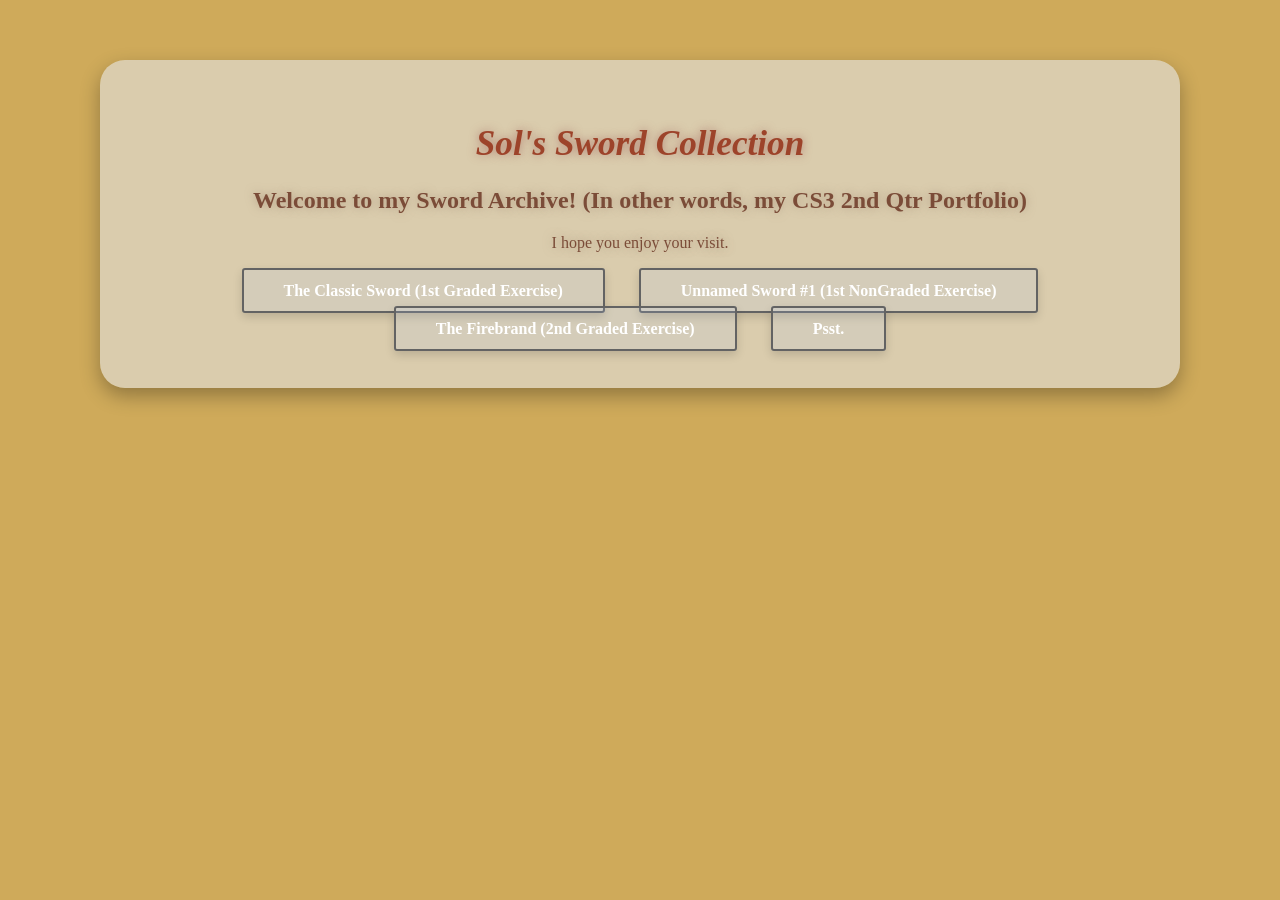
==== index.html @ 41d8975b "justaliledit" ====
<!DOCTYPE html>
<html lang = "en">
<head>
  <meta charset="UTF-8">
  <meta name="viewport" content="width=device-width, initial-scale=1.0">
  <link rel="icon" type="image/x-icon" href="./assets/favicon2.png">
  <title>Sol's Archive</title>
  <style>
    body {
      background-color: #cfaa5a;
      font-family: 'Times New Roman', Times, serif;
      background-image: url('https://tr.rbxcdn.com/180DAY-1e89afe49e4e3590106c05040aedb3c6/768/432/Model/Webp/noFilter');
      background-size: cover;
      background-repeat: no-repeat;
    }

    .myDiv {
      background-color: rgba(230, 240, 255, 0.5);
      text-align: center;
      padding: 40px;
      border-radius: 25px;
      margin: 60px auto;
      width: 80%;
      max-width: 1000px;
      box-shadow: 0 8px 20px rgba(0, 0, 0, 0.3);
      animation: fadeUp 1.2s ease-in-out;
    }

    h1 {
      color: #9d432a;
      font-size: 2.2em;
      text-shadow: 0 0 8px rgba(150, 190, 255, 0.4);
    }

    h1 i {
      color: #9d432a;
      text-shadow: 0 0 10px rgba(148, 75, 75, 0.6);
    }

    h2, p {
      color: #7b4c38;
      text-shadow: 0 0 10px rgba(154, 129, 108, 0.6);
    }

    @keyframes fadeUp {
      from {
        opacity: 0;
        transform: translateY(30px);
      }
      to {
        opacity: 1;
        transform: translateY(0);
      }
    }

    nav ul {
      list-style: none;
      padding: 0;
      margin: 20px 0 0;
    }

    nav ul li {
      display: inline-block; /*i will figure this out i swear*/
      margin: 10px 15px;
    }

    nav ul li a {
      text-decoration: none;
      color: #ffffff;
      background-color: rgba(180, 210, 255, 0.15);
      padding: 12px 40px;
      border-radius: 3px;
      transition: all 0.3s ease;
      cursor: pointer;
      box-shadow: 0 4px 10px rgba(0, 0, 0, 0.15);
      border: 2px solid #636363;
      font-weight: bold;
      backdrop-filter: blur(6px);
    }

    nav ul li a:visited {
      color: #5e5e5e;
      opacity: 0.9;
    }

    nav ul li a:hover {
      background-color: rgba(191, 229, 250, 0.611);
      color: #fff;
      transform: translateY(-2px);
    }

    .footer {
      margin-top: 30px;
      font-size: 0.9em;
      color: #6a5c4b;
    }

  </style>
</head>

<body>
<div class ="myDiv">
  <h1><i>Sol's Sword Collection</i></h1>
  <section class="w3-container">
    <h2>Welcome to my Sword Archive! (In other words, my CS3 2nd Qtr Portfolio)</h2>
    <p>I hope you enjoy your visit.</p>

    <nav>
      <ul>
        <li><a href="./public/2Q1GBerylliumLalican.html" class="button1">The Classic Sword (1st Graded Exercise)</a></li>
        <li><a href="./public/Q21NGBerylliumLalican.html" class="button1">Unnamed Sword #1 (1st NonGraded Exercise)</a></li>
        <li><a href="./public/2Q2GBerylliumLalican.html" class="button1">The Firebrand (2nd Graded Exercise)</a></li>
        <li><a href="https://www.looper.com/img/gallery/is-the-boiled-one-phenomenon-real-a-viral-online-curse-explained/intro-1729197918.jpg" class="button1">Psst.</a></li>
      </ul>
    </nav>

  </section>
  </div>
</body>
</html>
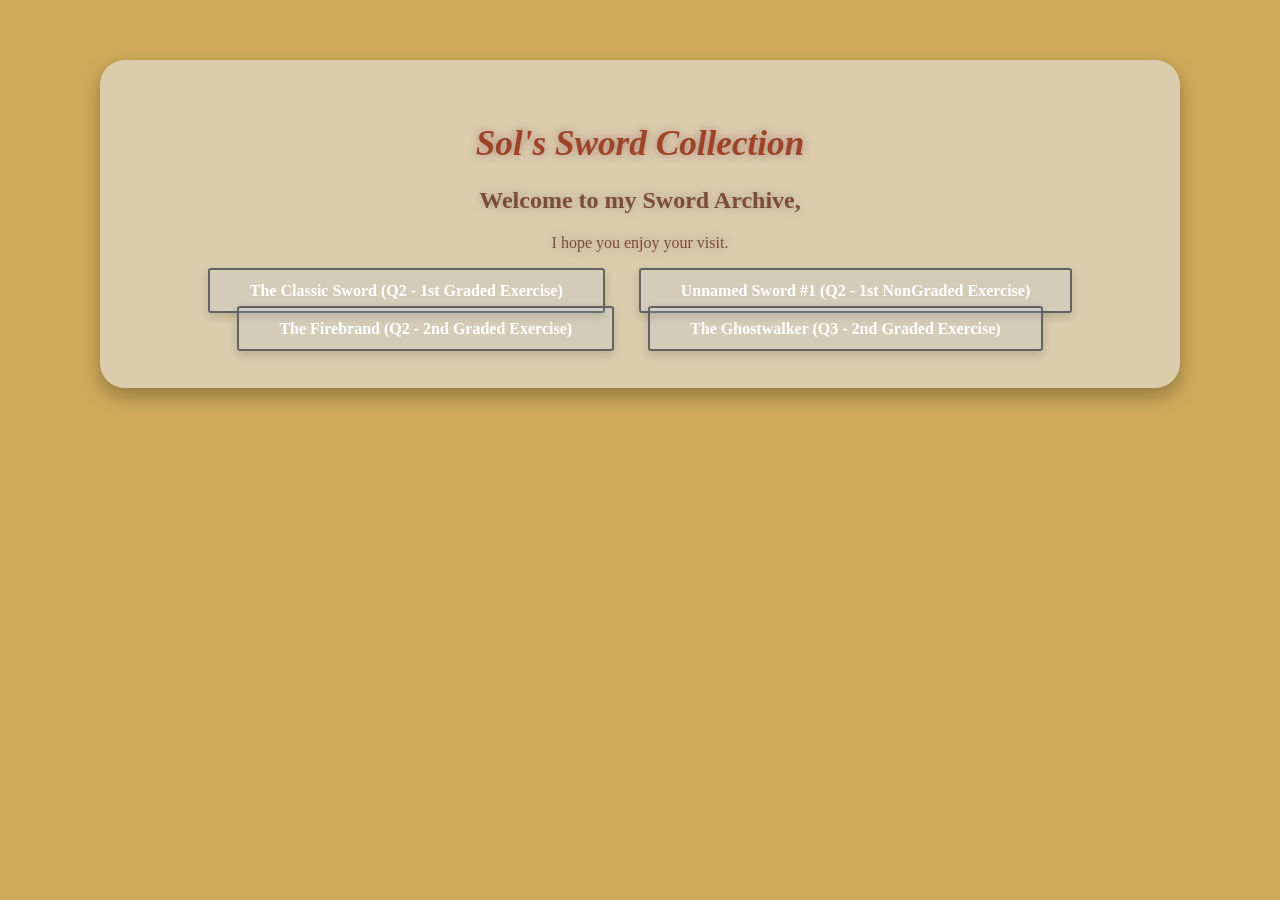
==== commit b4021c79: "commit" ====
--- a/index.html
+++ b/index.html
@@ -84,7 +84,7 @@
     }
 
     nav ul li a:hover {
-      background-color: rgba(191, 229, 250, 0.611);
+      background-color: #bfe5fa9c;
       color: #fff;
       transform: translateY(-2px);
     }
@@ -102,15 +102,15 @@
 <div class ="myDiv">
   <h1><i>Sol's Sword Collection</i></h1>
   <section class="w3-container">
-    <h2>Welcome to my Sword Archive! (In other words, my CS3 2nd Qtr Portfolio)</h2>
+    <h2>Welcome to my Sword Archive,</h2>
     <p>I hope you enjoy your visit.</p>
 
     <nav>
       <ul>
-        <li><a href="./public/2Q1GBerylliumLalican.html" class="button1">The Classic Sword (1st Graded Exercise)</a></li>
-        <li><a href="./public/Q21NGBerylliumLalican.html" class="button1">Unnamed Sword #1 (1st NonGraded Exercise)</a></li>
-        <li><a href="./public/2Q2GBerylliumLalican.html" class="button1">The Firebrand (2nd Graded Exercise)</a></li>
-        <li><a href="https://www.looper.com/img/gallery/is-the-boiled-one-phenomenon-real-a-viral-online-curse-explained/intro-1729197918.jpg" class="button1">Psst.</a></li>
+        <li><a href="./public/Q2/2Q1GBerylliumLalican.html" class="button1">The Classic Sword (Q2 - 1st Graded Exercise)</a></li>
+        <li><a href="./public/Q2/Q21NGBerylliumLalican.html" class="button1">Unnamed Sword #1 (Q2 - 1st NonGraded Exercise)</a></li>
+        <li><a href="./public/Q2/2Q2GBerylliumLalican.html" class="button1">The Firebrand (Q2 - 2nd Graded Exercise)</a></li>
+        <li><a href="./public/Q3/Q3_2GBerylliumLalican.html" class="button1">The Ghostwalker (Q3 - 2nd Graded Exercise)</a></li>
       </ul>
     </nav>
 
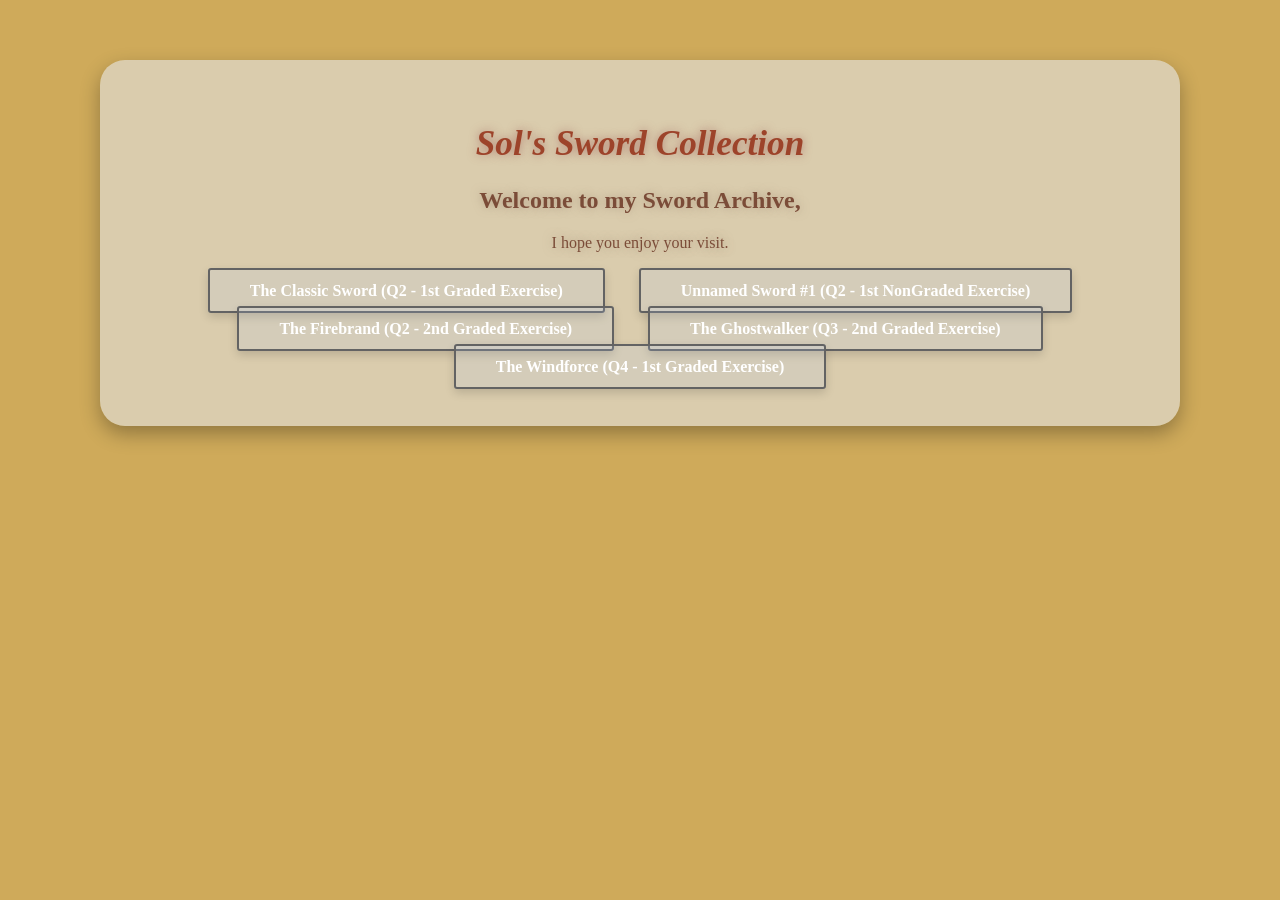
==== commit 2d129f4d: "with link" ====
--- a/index.html
+++ b/index.html
@@ -111,6 +111,7 @@
         <li><a href="./public/Q2/Q21NGBerylliumLalican.html" class="button1">Unnamed Sword #1 (Q2 - 1st NonGraded Exercise)</a></li>
         <li><a href="./public/Q2/2Q2GBerylliumLalican.html" class="button1">The Firebrand (Q2 - 2nd Graded Exercise)</a></li>
         <li><a href="./public/Q3/Q3_2GBerylliumLalican.html" class="button1">The Ghostwalker (Q3 - 2nd Graded Exercise)</a></li>
+        <li><a href="./public/Q4/q41gBerylliumLalican.html" class="button1">The Windforce (Q4 - 1st Graded Exercise)</a></li>
       </ul>
     </nav>
 
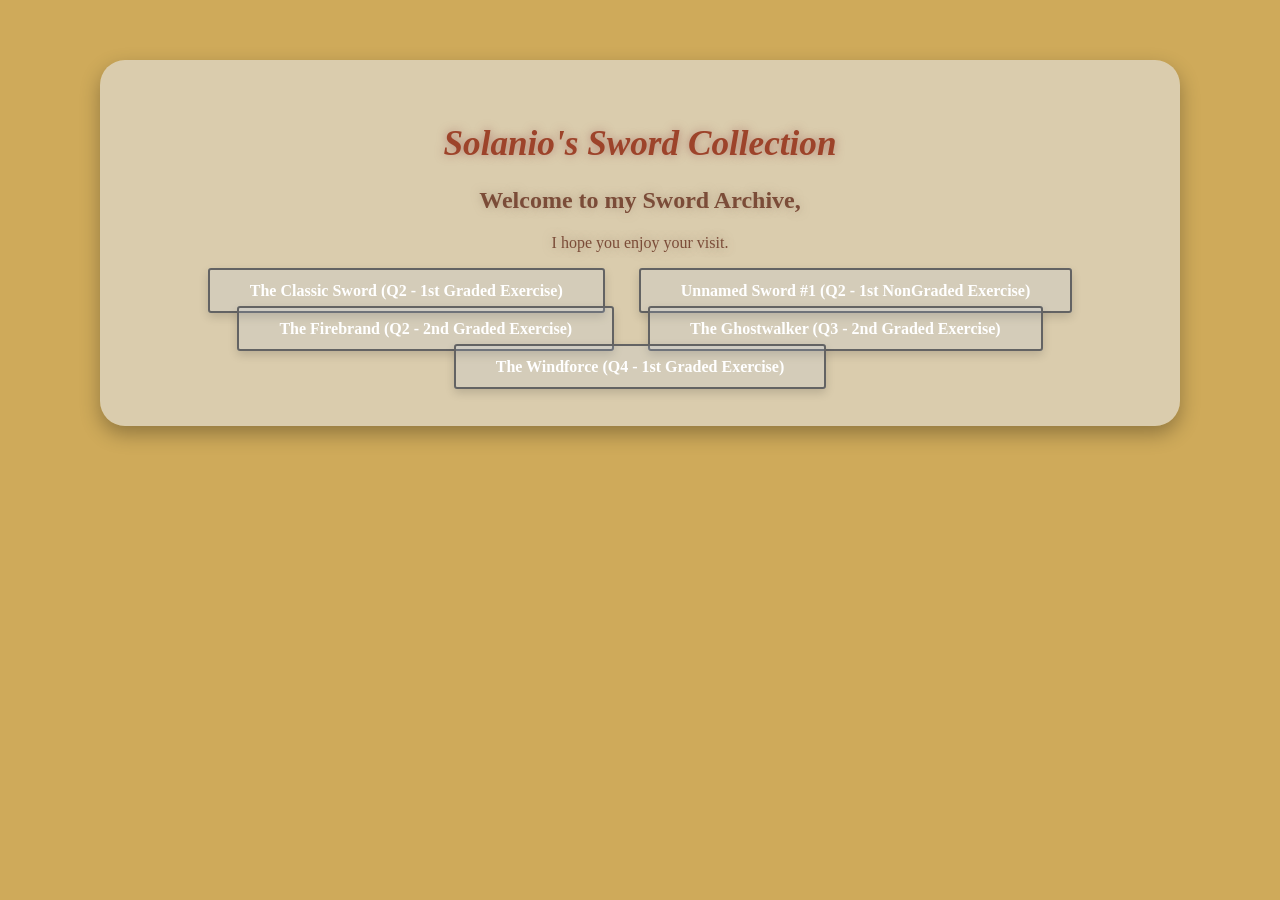
==== commit 688771c7: "nminr" ====
--- a/index.html
+++ b/index.html
@@ -100,7 +100,7 @@
 
 <body>
 <div class ="myDiv">
-  <h1><i>Sol's Sword Collection</i></h1>
+  <h1><i>Solanio's Sword Collection</i></h1>
   <section class="w3-container">
     <h2>Welcome to my Sword Archive,</h2>
     <p>I hope you enjoy your visit.</p>
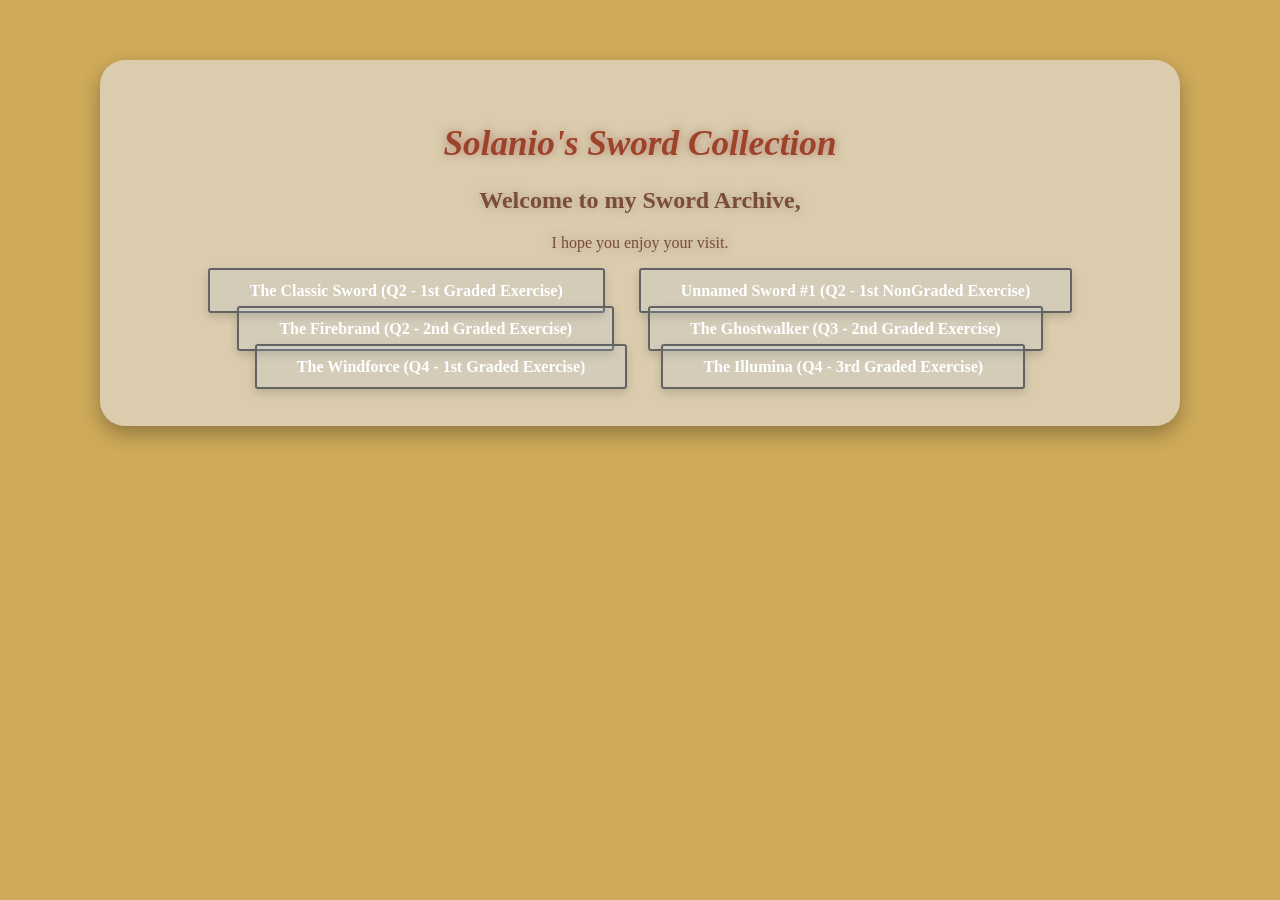
==== commit 235614f8: "extra" ====
--- a/index.html
+++ b/index.html
@@ -112,6 +112,7 @@
         <li><a href="./public/Q2/2Q2GBerylliumLalican.html" class="button1">The Firebrand (Q2 - 2nd Graded Exercise)</a></li>
         <li><a href="./public/Q3/Q3_2GBerylliumLalican.html" class="button1">The Ghostwalker (Q3 - 2nd Graded Exercise)</a></li>
         <li><a href="./public/Q4/q41gBerylliumLalican.html" class="button1">The Windforce (Q4 - 1st Graded Exercise)</a></li>
+        <li><a href="./public/Q4/3rdGraded/index.html" class="button1">The Illumina (Q4 - 3rd Graded Exercise)</a></li>
       </ul>
     </nav>
 
